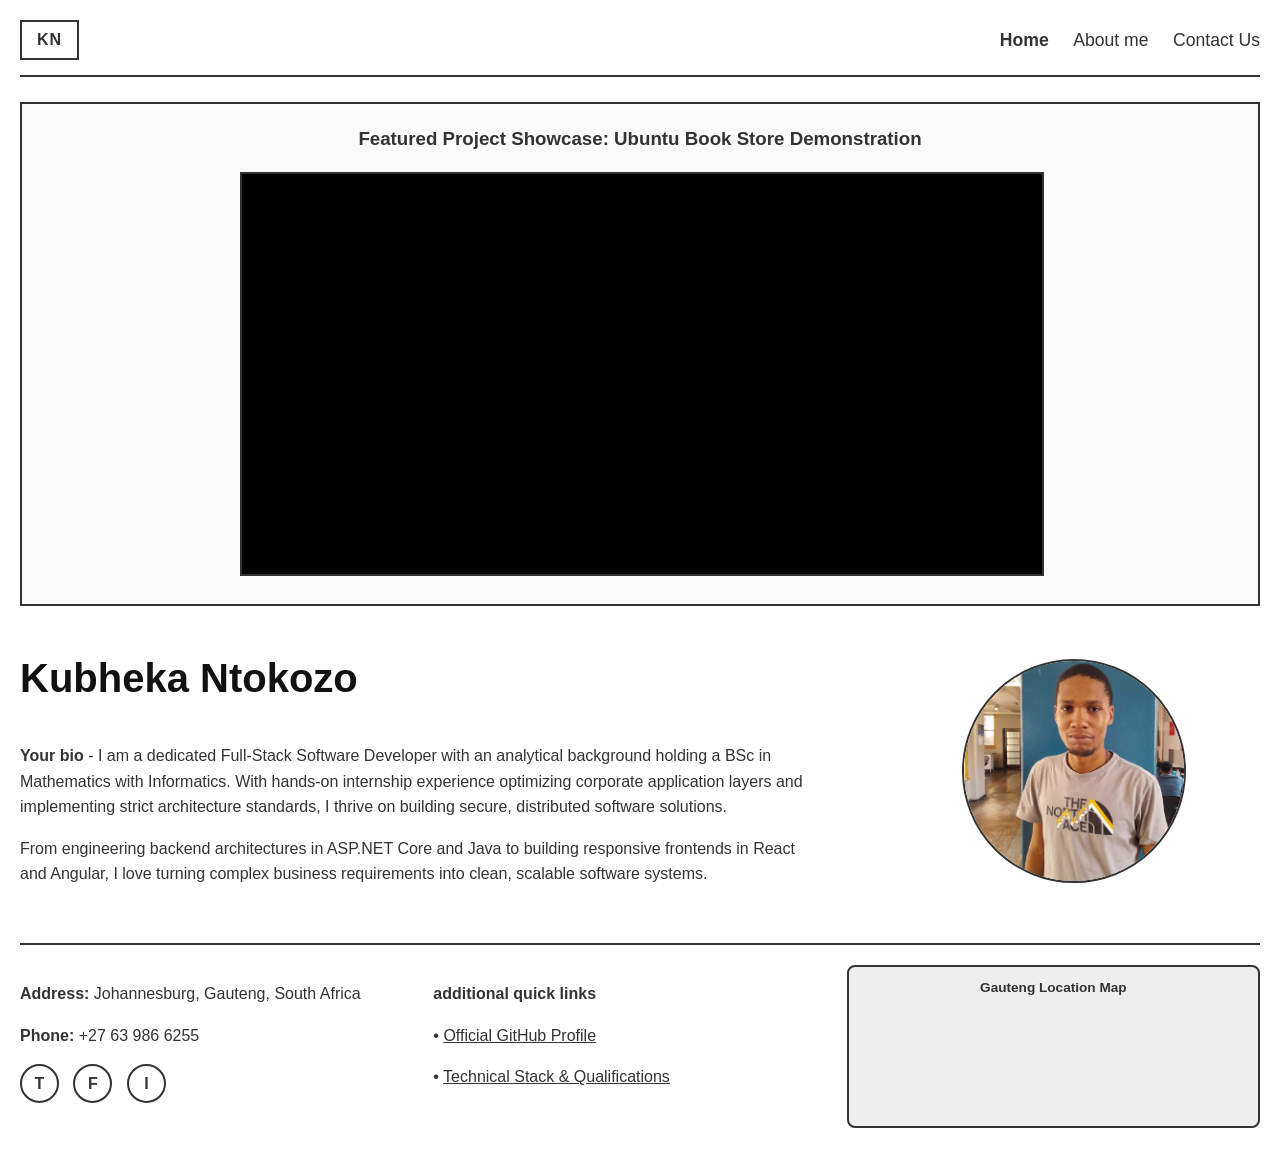
==== index.html @ 5aaa888d "project finished" ====
<!DOCTYPE html>
<html lang="en">
<head>
    <meta charset="UTF-8">
    <meta name="viewport" content="width=device-width, initial-scale=1.0">
    <title>Kubheka Ntokozo - Portfolio</title>
    <style>
        body { font-family: 'Segoe UI', Tahoma, Geneva, Verdana, sans-serif; margin: 20px; line-height: 1.6; color: #333; }
        header { display: flex; justify-content: space-between; align-items: center; border-bottom: 2px solid #333; padding-bottom: 15px; }
        .logo-box { border: 2px solid #333; padding: 5px 15px; font-weight: bold; letter-spacing: 1px; }
        nav a { margin-left: 20px; text-decoration: none; color: #333; font-size: 1.1rem; }
        nav a:hover { text-decoration: underline; }
        
        .hero-section { text-align: center; margin: 25px 0; border: 2px solid #333; padding: 20px; background-color: #fafafa; }
        .hero-section h3 { margin-top: 0; }
        
        .bio-container { display: flex; justify-content: space-between; align-items: center; margin: 40px 0; gap: 40px; }
        .bio-text { width: 65%; }
        .bio-text h1 { margin-top: 0; font-size: 2.5rem; color: #111; }
        .profile-img-container { width: 30%; text-align: center; }
        .profile-img { width: 220px; height: 220px; border-radius: 50%; object-fit: cover; border: 2px solid #333; }
        
        footer { border-top: 2px solid #333; padding-top: 20px; margin-top: 40px; display: flex; justify-content: space-between; flex-wrap: wrap; }
        .footer-left, .footer-center, .footer-right { flex: 1; min-width: 250px; margin-bottom: 20px; }
        .social-icons { margin-top: 15px; }
        .social-icons a { display: inline-block; width: 35px; height: 35px; line-height: 35px; text-align: center; border: 2px solid #333; border-radius: 50%; text-decoration: none; color: #333; font-weight: bold; margin-right: 10px; }
        .social-icons a:hover { background-color: #333; color: #fff; }
        .map-box { border: 2px solid #333; border-radius: 8px; padding: 5px; background: #eee; text-align: center; }
    </style>
</head>
<body>

    <header>
        <div class="logo-box">KN</div>
        <nav>
            <a href="index.html"><strong>Home</strong></a>
            <a href="aboutme.html">About me</a>
            <a href="contactus.html">Contact Us</a>
        </nav>
    </header>

    <main>
      <section class="hero-section">
            <h3>Featured Project Showcase: Ubuntu Book Store Demonstration</h3>
            <div style="max-width: 800px; margin: 0 auto;">
                <iframe 
                    width="100%" 
                    height="400" 
                    src="https://www.youtube.com/embed/btD9nHWLnjI" 
                    title="Featured Project Showcase: Ubuntu Book Store Demonstration" 
                    style="border: 2px solid #333; background: #000;" 
                    allow="accelerometer; autoplay; clipboard-write; encrypted-media; gyroscope; picture-in-picture; web-share" 
                    allowfullscreen>
                </iframe>
            </div>
        </section>
        <section class="bio-container">
            <div class="bio-text">
                <h1>Kubheka Ntokozo</h1>
                <p><strong>Your bio</strong> - I am a dedicated Full-Stack Software Developer with an analytical background holding a BSc in Mathematics with Informatics. With hands-on internship experience optimizing corporate application layers and implementing strict architecture standards, I thrive on building secure, distributed software solutions.</p>
                <p>From engineering backend architectures in ASP.NET Core and Java to building responsive frontends in React and Angular, I love turning complex business requirements into clean, scalable software systems.</p>
            </div>
            <div class="profile-img-container">
                <img class="profile-img" src="images/37531253.jpg" alt="Kubheka Ntokozo Profile Image">
            </div>
        </section>
    </main>

    <footer>
        <div class="footer-left">
            <p><strong>Address:</strong> Johannesburg, Gauteng, South Africa</p>
            <p><strong>Phone:</strong> +27 63 986 6255</p>
            <div class="social-icons">
                <a href="https://twitter.com" target="_blank" title="Twitter">T</a>
                <a href="https://facebook.com" target="_blank" title="Facebook">F</a>
                <a href="https://instagram.com" target="_blank" title="Instagram">I</a>
            </div>
        </div>
        <div class="footer-center">
            <p><strong>additional quick links</strong></p>
            <p>• <a href="https://github.com" target="_blank" style="color: #333;">Official GitHub Profile</a></p>
            <p>• <a href="aboutme.html" style="color: #333;">Technical Stack & Qualifications</a></p>
        </div>
        <div class="footer-right">
            <div class="map-box">
                <p style="margin: 5px 0; font-size: 0.85rem; font-weight: bold;">Gauteng Location Map</p>
                <iframe src="https://maps.google.com/maps?q=Johannesburg&t=&z=13&ie=UTF8&iwloc=&output=embed" width="100%" height="110" style="border:0;" allowfullscreen="" loading="lazy"></iframe>
            </div>
        </div>
    </footer>

</body>
</html>
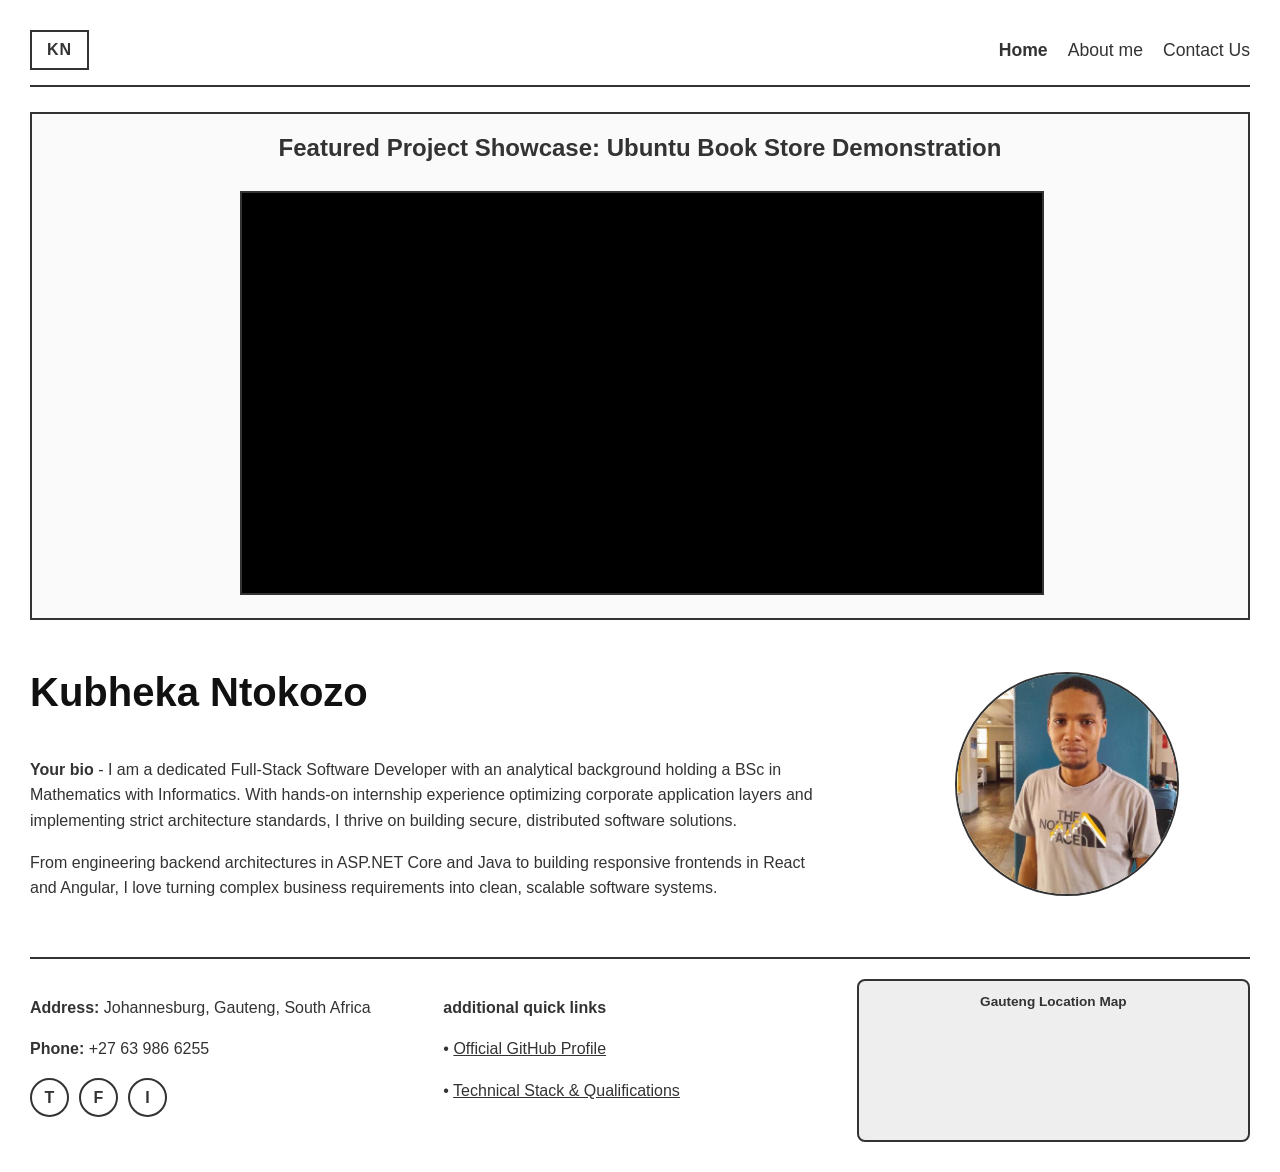
==== commit 50f4a09a: "updates" ====
--- a/index.html
+++ b/index.html
@@ -4,29 +4,7 @@
     <meta charset="UTF-8">
     <meta name="viewport" content="width=device-width, initial-scale=1.0">
     <title>Kubheka Ntokozo - Portfolio</title>
-    <style>
-        body { font-family: 'Segoe UI', Tahoma, Geneva, Verdana, sans-serif; margin: 20px; line-height: 1.6; color: #333; }
-        header { display: flex; justify-content: space-between; align-items: center; border-bottom: 2px solid #333; padding-bottom: 15px; }
-        .logo-box { border: 2px solid #333; padding: 5px 15px; font-weight: bold; letter-spacing: 1px; }
-        nav a { margin-left: 20px; text-decoration: none; color: #333; font-size: 1.1rem; }
-        nav a:hover { text-decoration: underline; }
-        
-        .hero-section { text-align: center; margin: 25px 0; border: 2px solid #333; padding: 20px; background-color: #fafafa; }
-        .hero-section h3 { margin-top: 0; }
-        
-        .bio-container { display: flex; justify-content: space-between; align-items: center; margin: 40px 0; gap: 40px; }
-        .bio-text { width: 65%; }
-        .bio-text h1 { margin-top: 0; font-size: 2.5rem; color: #111; }
-        .profile-img-container { width: 30%; text-align: center; }
-        .profile-img { width: 220px; height: 220px; border-radius: 50%; object-fit: cover; border: 2px solid #333; }
-        
-        footer { border-top: 2px solid #333; padding-top: 20px; margin-top: 40px; display: flex; justify-content: space-between; flex-wrap: wrap; }
-        .footer-left, .footer-center, .footer-right { flex: 1; min-width: 250px; margin-bottom: 20px; }
-        .social-icons { margin-top: 15px; }
-        .social-icons a { display: inline-block; width: 35px; height: 35px; line-height: 35px; text-align: center; border: 2px solid #333; border-radius: 50%; text-decoration: none; color: #333; font-weight: bold; margin-right: 10px; }
-        .social-icons a:hover { background-color: #333; color: #fff; }
-        .map-box { border: 2px solid #333; border-radius: 8px; padding: 5px; background: #eee; text-align: center; }
-    </style>
+    <link rel="stylesheet" href="style.css">
 </head>
 <body>
 
--- a/style.css
+++ b/style.css
@@ -0,0 +1,232 @@
+
+body { 
+    font-family: 'Segoe UI', Tahoma, Geneva, Verdana, sans-serif; 
+    margin: 15px; 
+    line-height: 1.6; 
+    color: #333; 
+}
+
+header { 
+    display: flex; 
+    flex-direction: column;
+    gap: 15px;
+    align-items: center; 
+    border-bottom: 2px solid #333; 
+    padding-bottom: 15px; 
+}
+
+.logo-box { 
+    border: 2px solid #333; 
+    padding: 5px 15px; 
+    font-weight: bold; 
+    letter-spacing: 1px; 
+}
+
+nav {
+    display: flex;
+    flex-wrap: wrap;
+    justify-content: center;
+    gap: 15px;
+}
+
+nav a { 
+    text-decoration: none; 
+    color: #333; 
+    font-size: 1rem; 
+}
+
+nav a:hover { 
+    text-decoration: underline; 
+}
+
+/* Hero Video Section */
+.hero-section { 
+    text-align: center; 
+    margin: 25px 0; 
+    border: 2px solid #333; 
+    padding: 15px; 
+    background-color: #fafafa; 
+}
+
+.hero-section h3 { 
+    margin-top: 0; 
+    font-size: 1.2rem;
+}
+
+.video-wrapper {
+    position: relative;
+    padding-bottom: 56.25%; 
+    height: 0;
+    overflow: hidden;
+    max-width: 800px;
+    margin: 0 auto;
+    border: 2px solid #333; 
+}
+
+.video-wrapper iframe {
+    position: absolute;
+    top: 0;
+    left: 0;
+    width: 100%;
+    height: 100%;
+    background: #000;
+}
+
+/* Bio Section (Mobile First: Stacked) */
+.bio-container { 
+    display: flex; 
+    flex-direction: column-reverse; /* Put image on top on mobile, text below */
+    align-items: center; 
+    margin: 30px 0; 
+    gap: 25px; 
+}
+
+.bio-text { 
+    width: 100%; 
+    text-align: center;
+}
+
+.bio-text h1 { 
+    margin-top: 0; 
+    font-size: 2rem; 
+    color: #111; 
+}
+
+.profile-img-container { 
+    width: 100%; 
+    text-align: center; 
+}
+
+.profile-img { 
+    width: 180px; 
+    height: 180px; 
+    border-radius: 50%; 
+    object-fit: cover; 
+    border: 2px solid #333; 
+}
+
+/* Footer Section */
+footer { 
+    border-top: 2px solid #333; 
+    padding-top: 20px; 
+    margin-top: 40px; 
+    display: flex; 
+    flex-direction: column; /* Stacked layout for mobile */
+    gap: 20px;
+}
+
+.footer-left, .footer-center, .footer-right { 
+    width: 100%;
+    text-align: center;
+}
+
+.social-icons { 
+    margin-top: 15px; 
+    display: flex;
+    justify-content: center;
+}
+
+.social-icons a { 
+    display: inline-block; 
+    width: 35px; 
+    height: 35px; 
+    line-height: 35px; 
+    text-align: center; 
+    border: 2px solid #333; 
+    border-radius: 50%; 
+    text-decoration: none; 
+    color: #333; 
+    font-weight: bold; 
+    margin: 0 5px; 
+}
+
+.social-icons a:hover { 
+    background-color: #333; 
+    color: #fff; 
+}
+
+.map-box { 
+    border: 2px solid #333; 
+    border-radius: 8px; 
+    padding: 5px; 
+    background: #eee; 
+    text-align: center; 
+    max-width: 400px;
+    margin: 0 auto;
+}
+
+
+@media (min-width: 768px) {
+    body {
+        margin: 30px;
+    }
+
+    header { 
+        flex-direction: row; 
+        justify-content: space-between; 
+    }
+
+    nav {
+        gap: 0;
+    }
+
+    nav a { 
+        margin-left: 20px; 
+        font-size: 1.1rem; 
+    }
+
+    .hero-section h3 { 
+        font-size: 1.5rem;
+    }
+
+    .bio-container { 
+        flex-direction: row; 
+        justify-content: space-between; 
+        margin: 40px 0; 
+        gap: 40px; 
+    }
+
+    .bio-text { 
+        width: 65%; 
+        text-align: left;
+    }
+
+    .bio-text h1 { 
+        font-size: 2.5rem; 
+    }
+
+    .profile-img-container { 
+        width: 30%; 
+    }
+
+    .profile-img { 
+        width: 220px; 
+        height: 220px; 
+    }
+
+    footer { 
+        flex-direction: row;
+        justify-content: space-between; 
+        flex-wrap: wrap; 
+    }
+
+    .footer-left, .footer-center, .footer-right { 
+        flex: 1; 
+        min-width: 220px; 
+        text-align: left;
+        margin-bottom: 0;
+    }
+
+    .social-icons {
+        justify-content: flex-start;
+    }
+    
+    .social-icons a {
+        margin-left: 0;
+        margin-right: 10px;
+    }
+
+    .map-box {
+        margin: 0;
+    }
+}
